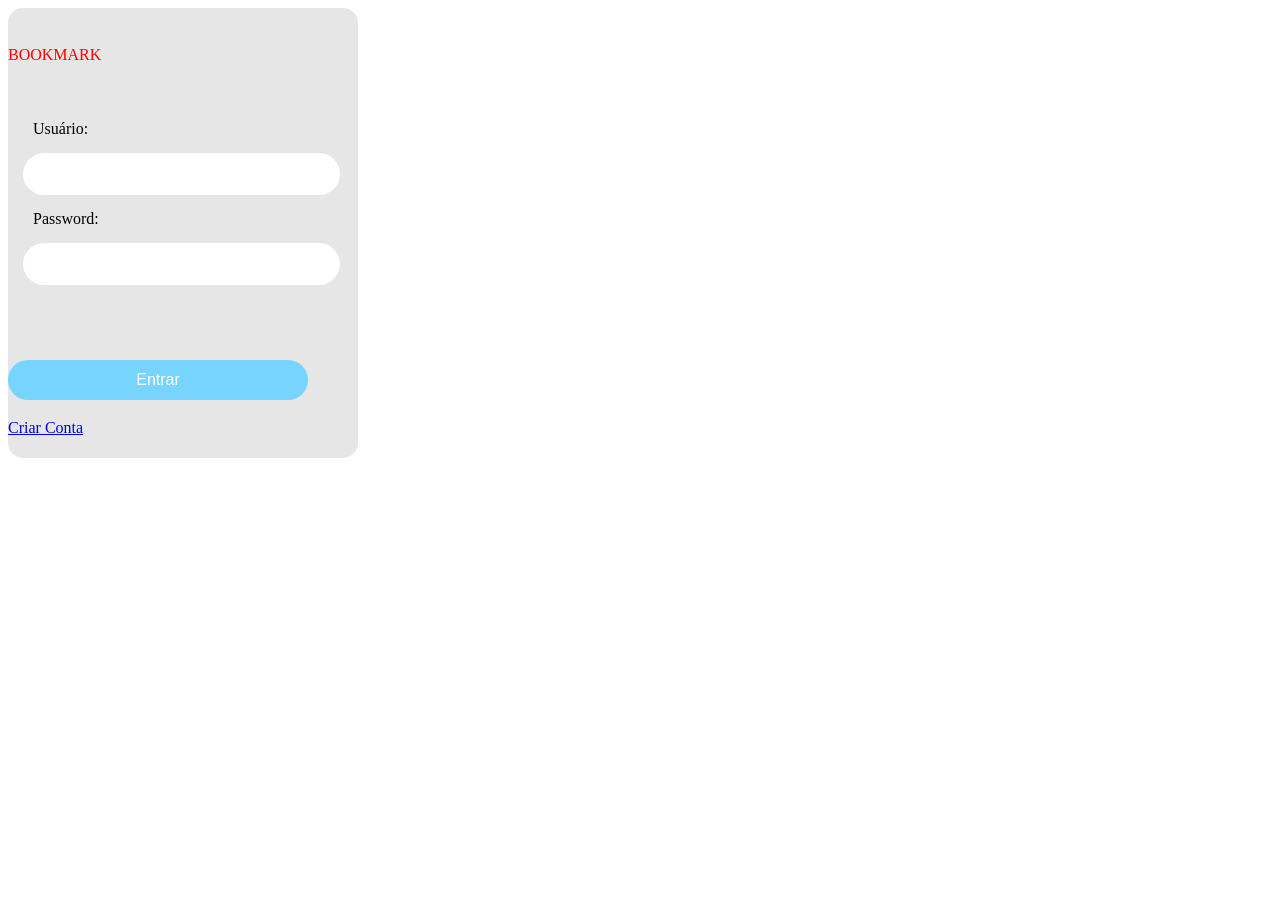
==== front/html/index.html @ 9801aed3 "Login and Register pages the first version" ====
<!DOCTYPE html>
<html lang="en">
<head>
    <meta charset="UTF-8">
    <meta name="viewport" content="width=device-width, initial-scale=1.0">
    <title>Login</title>
    <link rel="stylesheet" href="/front/css/style_index.css">
</head>
<body>
    <div class="box">
        <div class="logo">
            <p>BOOKMARK</p>
        </div>
        <div class="input">
            <label class="t-input">Usuário:</label>
            <input class="user" type="text" name="user" ></input>
    
            <label class="t-input">Password:</label>
            <input class="password" type="password" name="Password"></input>
        </div>
        <div class="Login">
            <button class="login-button">Entrar</button>
        </div>
        <div class="link">
        <a href="register.html">Criar Conta</a>
        </div>
    </div>
</body>
</html>
---- front/css/style_index.css ----
*{
    align-content: center;
    justify-items: center;
    justify-content: center;
}

body{
    background-repeat: no-repeat;
    background-image: url('https://plus.unsplash.com/premium_photo-1677567996070-68fa4181775a?w=500&auto=format&fit=crop&q=60&ixlib=rb-4.1.0&ixid=M3wxMjA3fDB8MHxzZWFyY2h8MXx8YmlibGlvdGVjYXxlbnwwfHwwfHx8MA%3D%3D');
    background-size: 2000px;

}

.box{
    justify-content: center;
    background-color: #E6E6E6;
    width: 350px;
    height: 450px;
    border-radius: 15px;
}

.logo{
    color: red;
    margin-bottom: 40px;
}

.login{

}

.password,.user{
    background-color: white;
    font-size: medium;
    margin: 15px;
    width: 300px;
    height: 40px;
    padding-left: 15px;
    border: 5px;
    border-color: black;
    border-radius: 50px;
}

.login-button{
    color: white;
    font-size: medium;
    background-color: #77D4FF;
    border: none;
    padding: 10px;
    border-radius: 50px;
    margin-top: 60px;
    margin-bottom: 19px;
    width: 300px;
    height: 40px;
}

.t-input{
    padding-left: 25px;
}
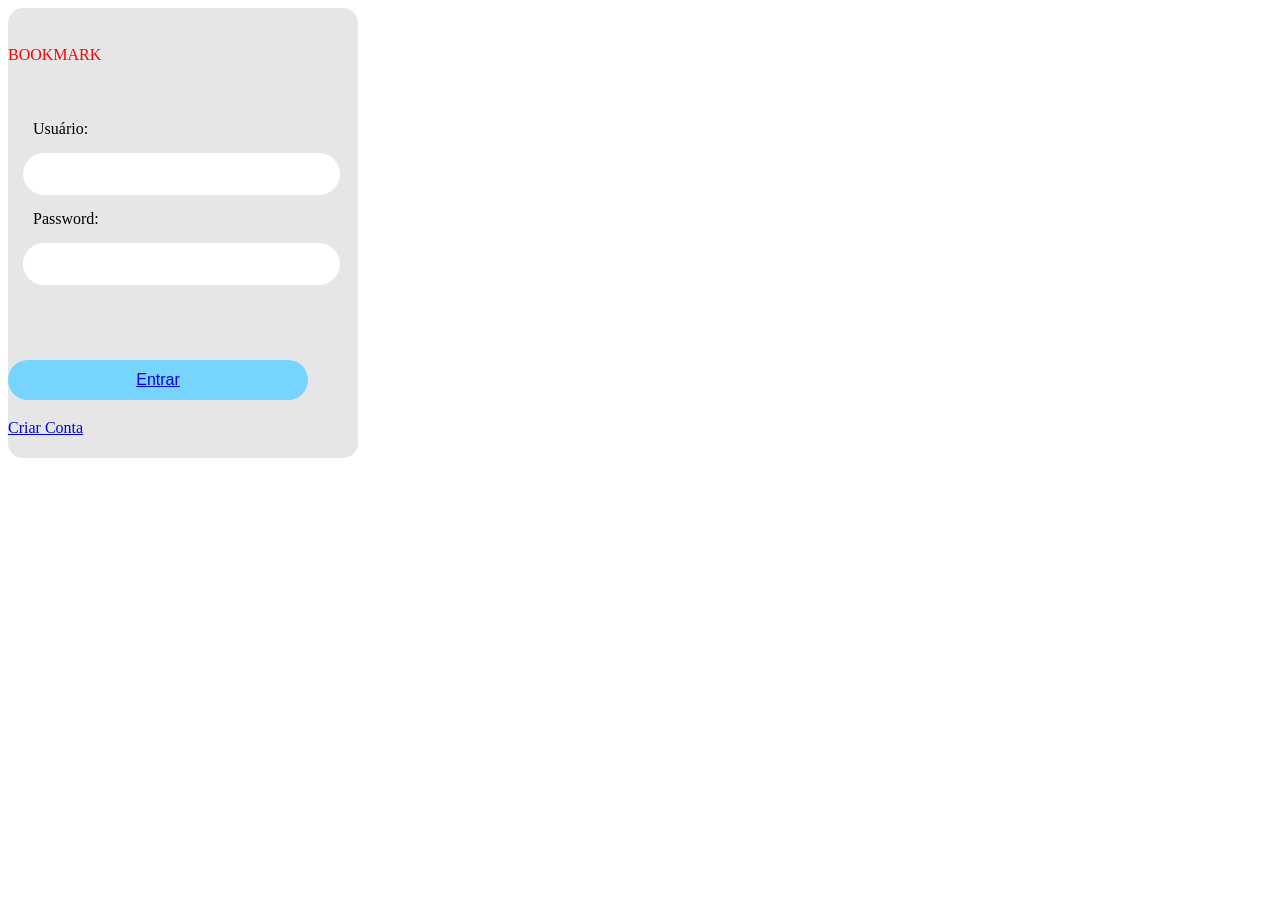
==== commit e86eb6db: "first version library" ====
--- a/front/html/index.html
+++ b/front/html/index.html
@@ -19,7 +19,7 @@
             <input class="password" type="password" name="Password"></input>
         </div>
         <div class="Login">
-            <button class="login-button">Entrar</button>
+            <button class="login-button"><a href="library.html">Entrar</a></button>
         </div>
         <div class="link">
         <a href="register.html">Criar Conta</a>
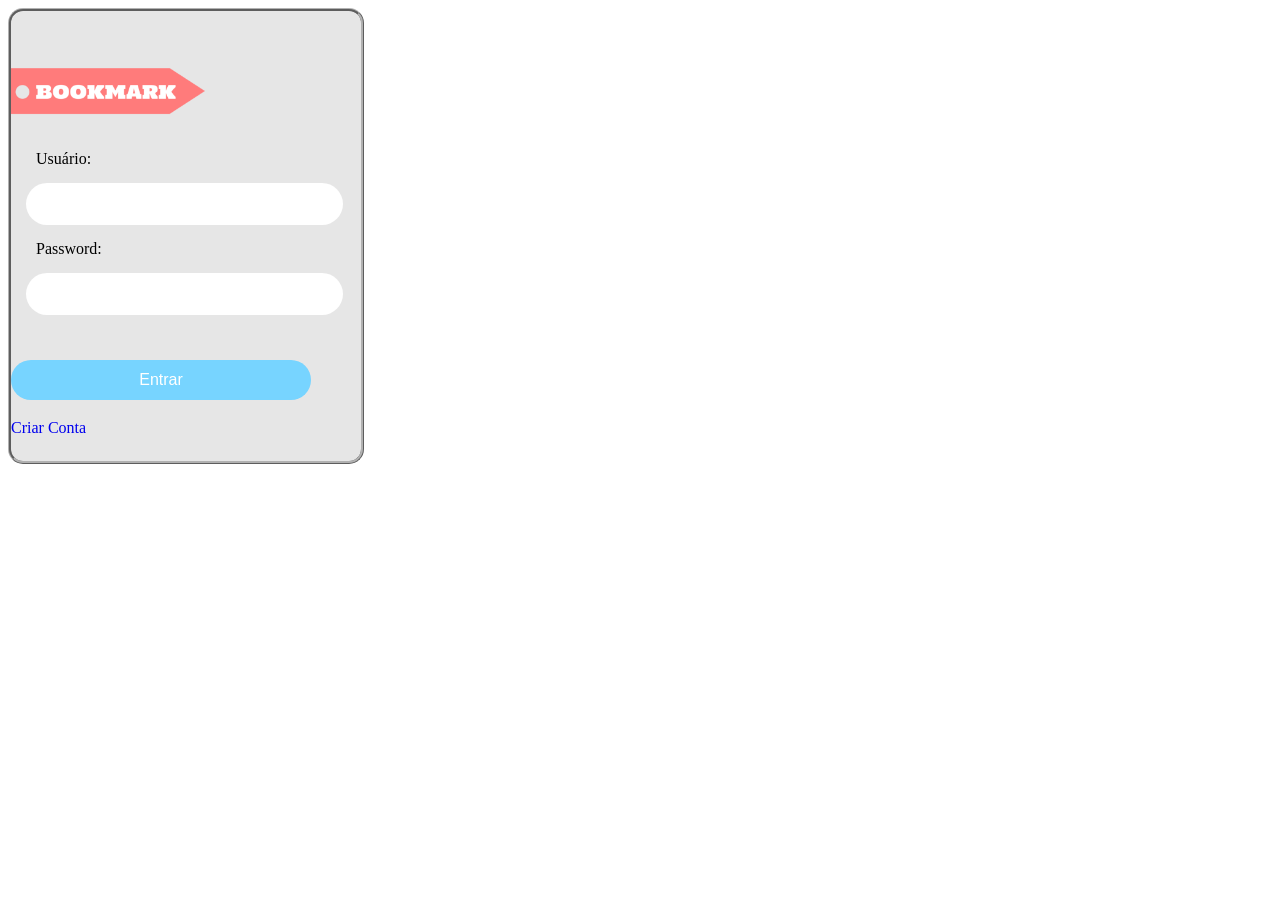
==== commit 483d8c50: "flash edit" ====
--- a/front/html/index.html
+++ b/front/html/index.html
@@ -7,22 +7,22 @@
     <link rel="stylesheet" href="/front/css/style_index.css">
 </head>
 <body>
-    <div class="box">
+    <div id="box">
         <div class="logo">
-            <p>BOOKMARK</p>
+            <img class="logo-img" src="/front/img/bookmark.png" alt="Logo">
         </div>
-        <div class="input">
+        <div id="input">
             <label class="t-input">Usuário:</label>
             <input class="user" type="text" name="user" ></input>
     
             <label class="t-input">Password:</label>
             <input class="password" type="password" name="Password"></input>
         </div>
-        <div class="Login">
-            <button class="login-button"><a href="library.html">Entrar</a></button>
+        <div id="Login">
+            <button class="login-button"><a class="link" href="library.html">Entrar</a></button>
         </div>
-        <div class="link">
-        <a href="register.html">Criar Conta</a>
+        <div>
+            <a class="link-register" href="register.html">Criar Conta</a>
         </div>
     </div>
 </body>
--- a/front/css/style_index.css
+++ b/front/css/style_index.css
@@ -8,24 +8,29 @@
     background-repeat: no-repeat;
     background-image: url('https://plus.unsplash.com/premium_photo-1677567996070-68fa4181775a?w=500&auto=format&fit=crop&q=60&ixlib=rb-4.1.0&ixid=M3wxMjA3fDB8MHxzZWFyY2h8MXx8YmlibGlvdGVjYXxlbnwwfHwwfHx8MA%3D%3D');
     background-size: 2000px;
-
 }
 
-.box{
+#box{
     justify-content: center;
     background-color: #E6E6E6;
     width: 350px;
     height: 450px;
     border-radius: 15px;
+    border: 3px;
+    border-style: ridge;
+    border-color: #b1b1b1;
 }
 
-.logo{
-    color: red;
-    margin-bottom: 40px;
+
+.logo-img{
+        width: auto;
+        height: 110px;
+        background-color: var(--cor-secundaria); 
 }
 
-.login{
-
+.link{
+    text-decoration: none; 
+    color: inherit;   
 }
 
 .password,.user{
@@ -47,12 +52,16 @@
     border: none;
     padding: 10px;
     border-radius: 50px;
-    margin-top: 60px;
+    margin-top: 30px;
     margin-bottom: 19px;
     width: 300px;
     height: 40px;
 }
 
+.link-register{
+    text-decoration: none; 
+}
+
 .t-input{
     padding-left: 25px;
 }
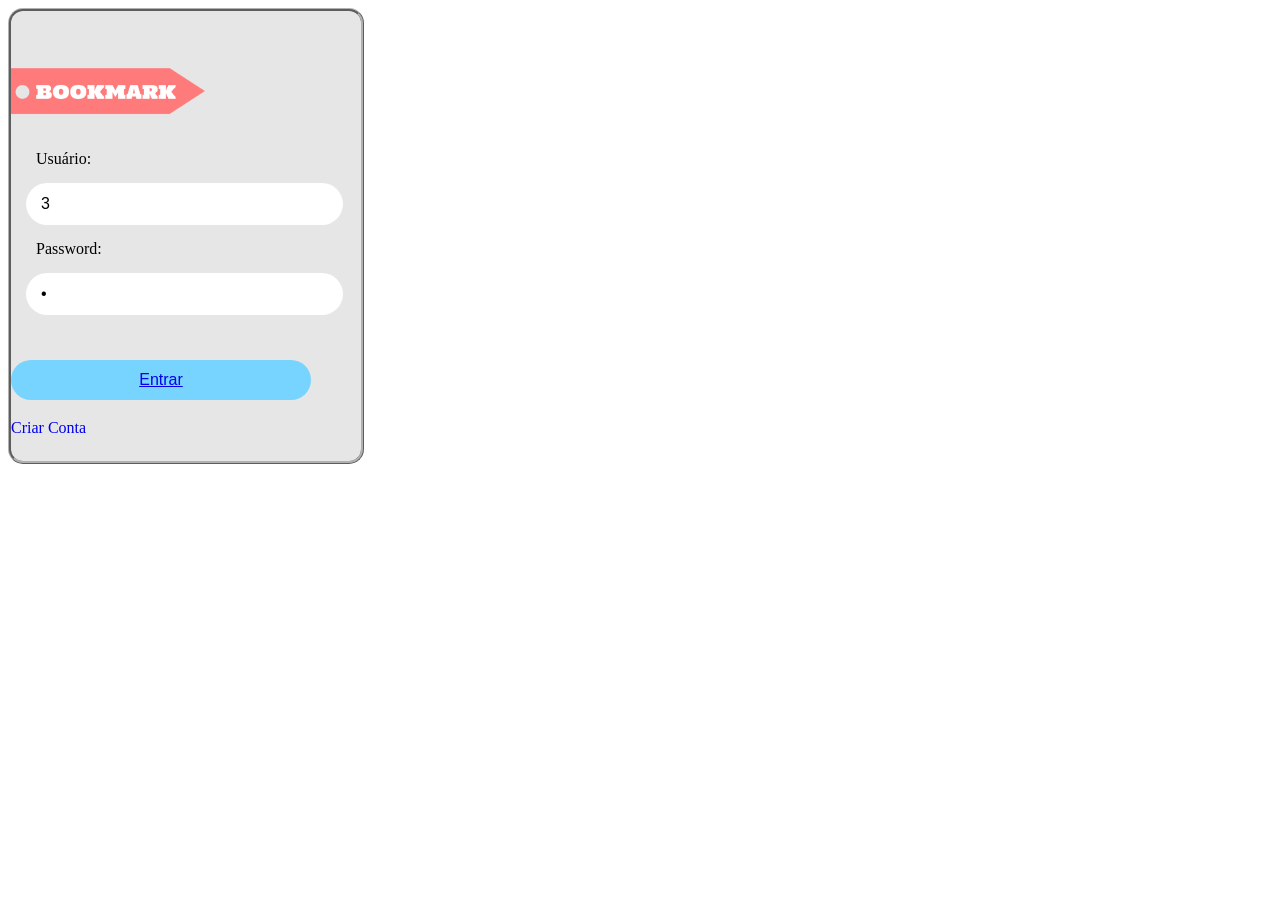
==== commit 7549429a: "small edits" ====
--- a/front/html/index.html
+++ b/front/html/index.html
@@ -7,23 +7,24 @@
     <link rel="stylesheet" href="/front/css/style_index.css">
 </head>
 <body>
-    <div id="box">
+    <section id="box">
         <div class="logo">
             <img class="logo-img" src="/front/img/bookmark.png" alt="Logo">
         </div>
         <div id="input">
             <label class="t-input">Usuário:</label>
-            <input class="user" type="text" name="user" ></input>
+            <input class="user" id="user" type="text" placeholder="User" value="3"></input>
     
             <label class="t-input">Password:</label>
-            <input class="password" type="password" name="Password"></input>
+            <input class="password" id="password" type="password" placeholder="Password" value="4"></input>
         </div>
         <div id="Login">
-            <button class="login-button"><a class="link" href="library.html">Entrar</a></button>
+            <button class="login-button" onclick="a()"><a href="library.html">Entrar</a></button>
         </div>
         <div>
             <a class="link-register" href="register.html">Criar Conta</a>
         </div>
-    </div>
+    </section>
+    <script src="/front/js/script.js"></script>
 </body>
 </html>
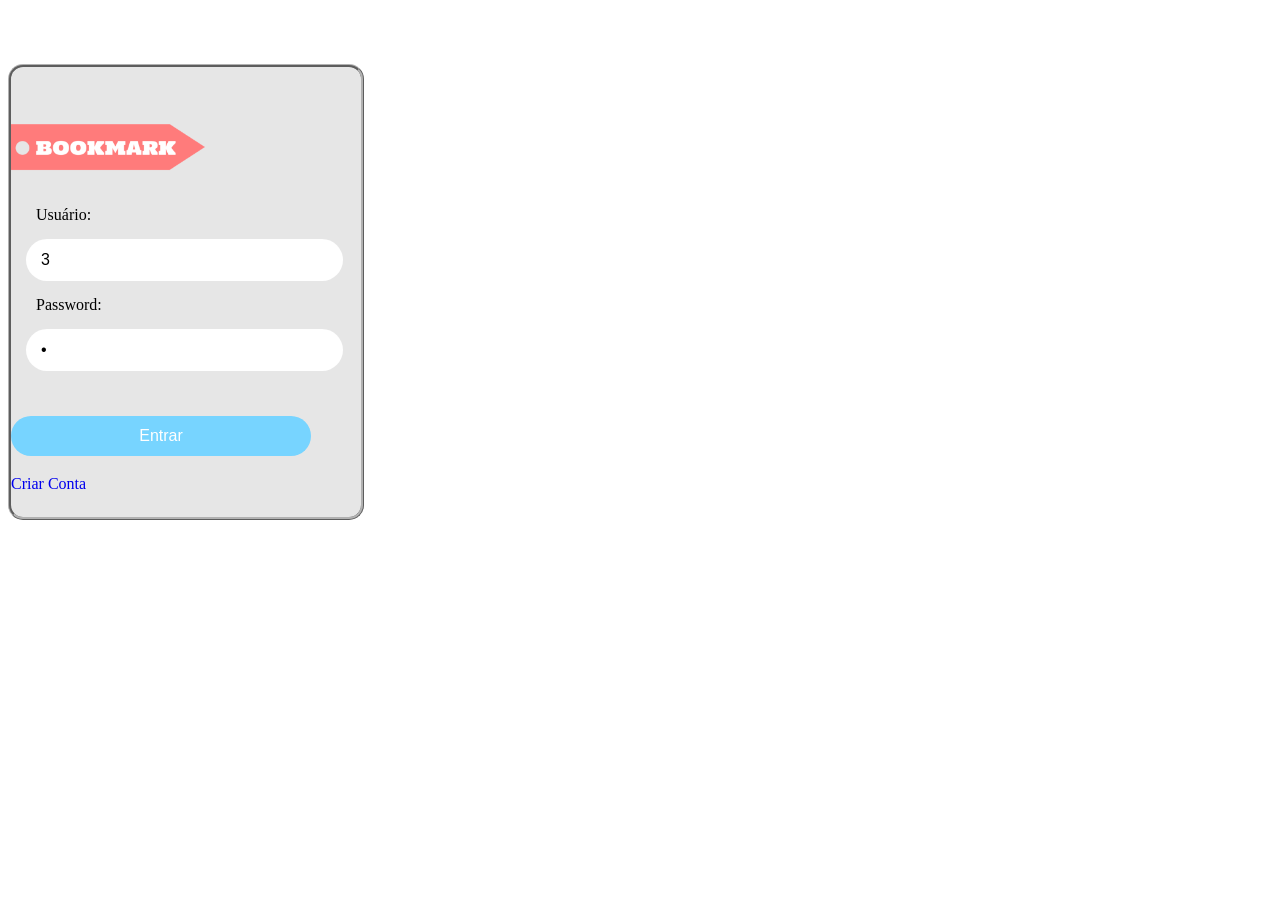
==== commit eddaeb6e: "Edit css and html login and register pages, and add img books" ====
--- a/front/html/index.html
+++ b/front/html/index.html
@@ -19,10 +19,10 @@
             <input class="password" id="password" type="password" placeholder="Password" value="4"></input>
         </div>
         <div id="Login">
-            <button class="login-button" onclick="a()"><a href="library.html">Entrar</a></button>
+            <button class="login-button" onclick="a()"><a class="link-button" href="library.html">Entrar</a></button>
         </div>
-        <div>
-            <a class="link-register" href="register.html">Criar Conta</a>
+        <div id="link">
+            <a href="register.html">Criar Conta</a>
         </div>
     </section>
     <script src="/front/js/script.js"></script>
--- a/front/css/style_index.css
+++ b/front/css/style_index.css
@@ -5,9 +5,14 @@
 }
 
 body{
-    background-repeat: no-repeat;
+    background-repeat: repeat;
     background-image: url('https://plus.unsplash.com/premium_photo-1677567996070-68fa4181775a?w=500&auto=format&fit=crop&q=60&ixlib=rb-4.1.0&ixid=M3wxMjA3fDB8MHxzZWFyY2h8MXx8YmlibGlvdGVjYXxlbnwwfHwwfHx8MA%3D%3D');
-    background-size: 2000px;
+    background-size: 150dvh;
+    margin-top: 5%;
+}
+
+a {
+    text-decoration: none; /* Remove o sublinhado */
 }
 
 #box{
@@ -28,9 +33,9 @@
         background-color: var(--cor-secundaria); 
 }
 
-.link{
+.link-button{
     text-decoration: none; 
-    color: inherit;   
+    color: inherit;
 }
 
 .password,.user{
@@ -58,10 +63,6 @@
     height: 40px;
 }
 
-.link-register{
-    text-decoration: none; 
-}
-
 .t-input{
     padding-left: 25px;
 }
